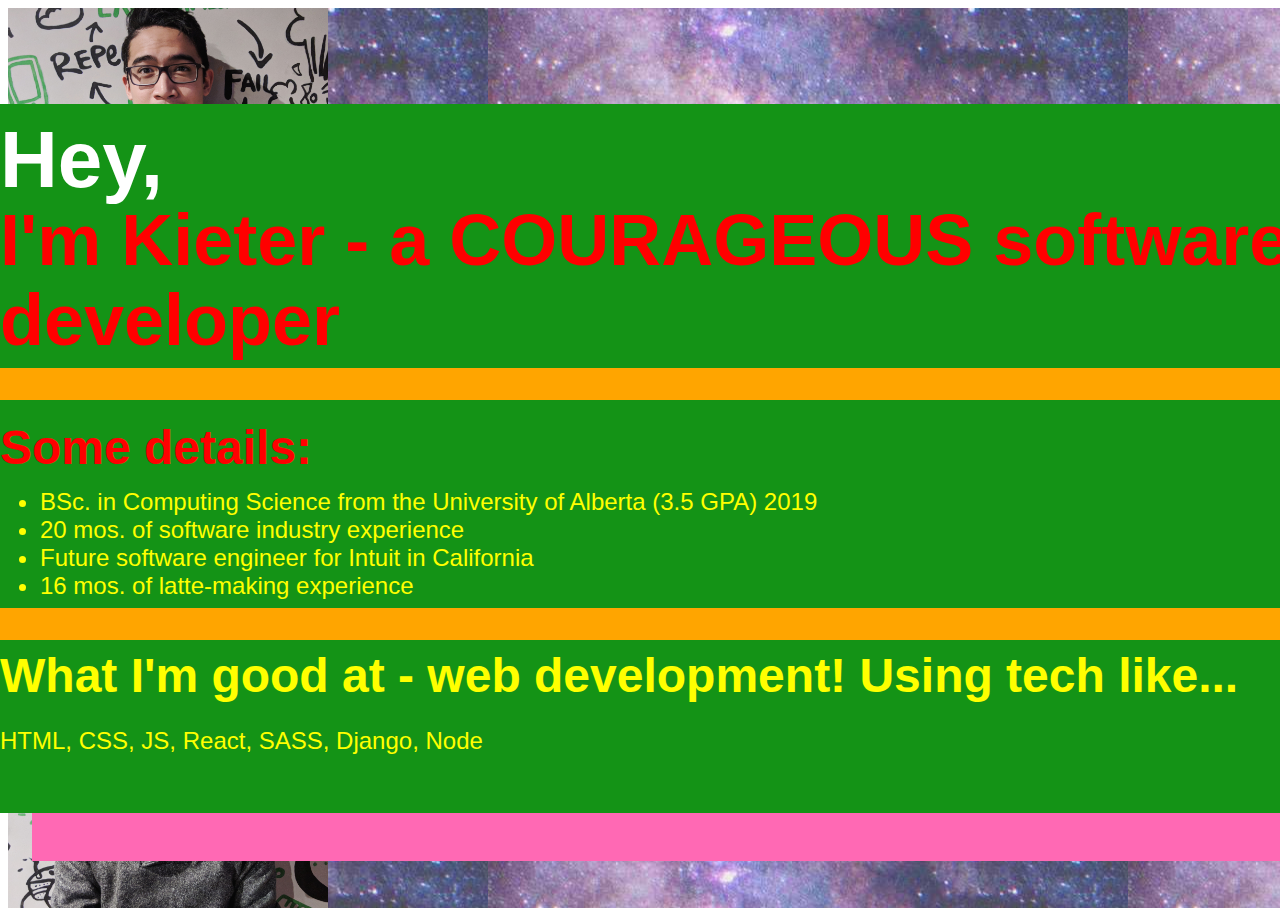
==== homepage/bad.html @ 40c38b76 "started bad.html" ====
<!DOCTYPE html>
<html>

<head>
    <link rel="stylesheet" href="bad.css"/>
    <link href="https://fonts.googleapis.com/css?family=Advent+Pro|Poiret+One|Rajdhani" rel="stylesheet">

    <title>Page Title</title>
</head>

<body>
    <div class="container">
            <div class="left-half">
            </div>
            <div class="right-half">
                <div class="text">
                    <h1 class="salutation">
                        Hey,
                    </h1>
                    <h1 class="about-me">
                        I'm Kieter - a COURAGEOUS software developer
                    </h1>
                    <hr>
                    <h1 class="details">
                        Some details:
                    </h1>
                    <div class="details-list">
                        <ul>
                            <li>
                                BSc. in Computing Science from the University of Alberta (3.5 GPA) 2019 
                            </li>
                            <li>
                                20 mos. of software industry experience
                            </li>
                            <li>
                                Future software engineer for Intuit in California
                            </li>
                            <li>
                                16 mos. of latte-making experience 
                            </li>
                        </ul>
                    </div>
                    <hr>
                    <div class="good-at">
                        <span class="what-im">
                            What I'm good at - 
                        </span>
                        <span class="web-dev">
                            web development! Using tech like...
                        </span>
                    </div>
                    <p class="technologies">
                        HTML, CSS, JS, React, SASS, Django, Node
                    </p>
                    <div class="background-attribution">
                        <a href="https://www.svgbackgrounds.com/#randomized-pattern">Background by: Matthew Lipman</a>
                    </div>
                    <!-- I don't feel like attributing a bunch of icons -->
                    <!-- <div class="icon-container">

                    </div> -->
                </div>
            </div>
    </div>
</body>

</html>
---- homepage/bad.css ----
html, body {
    height: 100%;
    width: 100%;
    font-family: "Comic Sans MS", cursive, sans-serif
}

h1, h2, h3, h4, h5 {
    color: red;
    line-height: 5rem;
    margin-top: 0rem;
    margin-bottom: 0rem;
    word-wrap: break-word;
}

ul, span, p {
    color: yellow
}

ul {
    margin-top: 0rem;
    margin-bottom: 0rem;
}

hr {
    /* height: 0.7rem; */
    border: solid 1rem orange;
    width: 99rem;
}

.container {
    display: flex;
    width: 100%;
    height: 100%;
}

/* Based off of https://stackoverflow.com/questions/49550792/split-in-half-vertically-and-horizontally-second-flex-item */
.left-half {
    background-image: url(kieter.jpg);
    background-size: contain;
    background-position: center;
    width: 25%;
}

/* Based off of https://stackoverflow.com/questions/49550792/split-in-half-vertically-and-horizontally-second-flex-item */
.right-half {
    display: flex;
    align-items: center;
    justify-content: center;
    width: 75%;
    background-image: url(low-quality-galaxy.jpg);
    /* background-repeat: no-repeat; */
    /* background-size: contain; */
    /* background-repeat: no-repeat; */
    background-position: center;
}

.text {
    background: #149316;
    box-shadow: 3rem 3rem hotpink;
    padding: 1rem;
    margin: 3rem;
    /* float: left; */
}

.title {
    font-size: 2rem;
}

.salutation {
    font-size: 5rem;
    color: white;
}

.about-me {
    font-size: 4.5rem;
}

.details {
    font-size: 3rem;
}

.details-list {
    font-size: 1.5rem; 
}

.good-at {
    font-size: 3rem;
    font-weight: bolder;
}

.technologies {
    font-size: 1.5rem;
    font-weight: 0rem;
}

.background-attribution {
    display: flex;
    align-items: right;
    justify-content: flex-end;
}
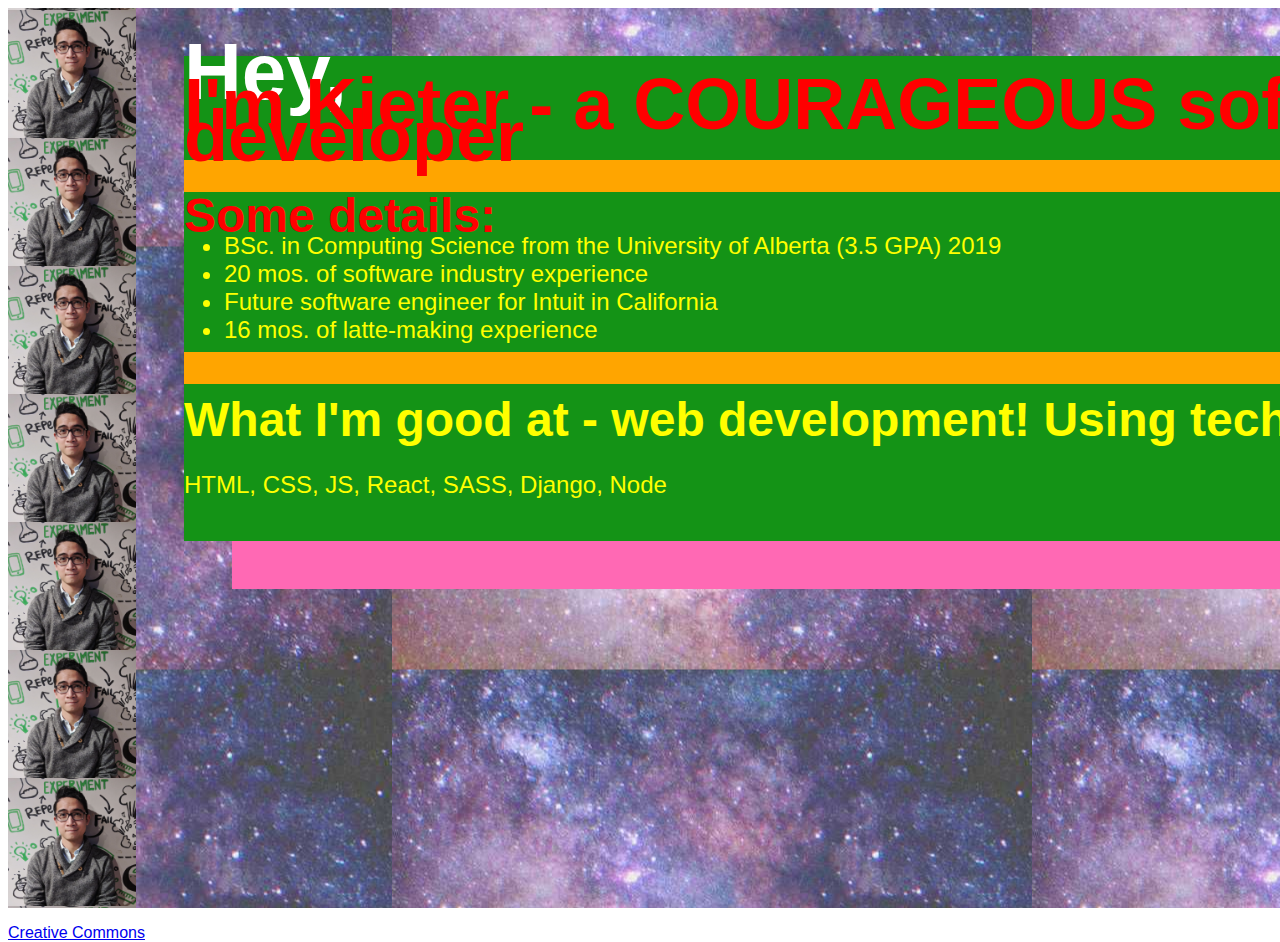
==== commit 127be713: "Added a license in good.html and bad.html, described changes in ReadMe, added collaborators. I think" ====
--- a/homepage/bad.html
+++ b/homepage/bad.html
@@ -53,7 +53,7 @@
                         HTML, CSS, JS, React, SASS, Django, Node
                     </p>
                     <div class="background-attribution">
-                        <a href="https://www.svgbackgrounds.com/#randomized-pattern">Background by: Matthew Lipman</a>
+                        <a href="https://unsplash.com/photos/4dpAqfTbvKA">Background by: Jeremy Thomas</a>
                     </div>
                     <!-- I don't feel like attributing a bunch of icons -->
                     <!-- <div class="icon-container">
@@ -64,4 +64,6 @@
     </div>
 </body>
 
+<footer><p><a href='https://creativecommons.org/licenses/by-nc-sa/2.5/ca/'>Creative Commons</a></p></footer>
+
 </html>--- a/homepage/bad.css
+++ b/homepage/bad.css
@@ -6,7 +6,7 @@
 
 h1, h2, h3, h4, h5 {
     color: red;
-    line-height: 5rem;
+    line-height: 2rem;
     margin-top: 0rem;
     margin-bottom: 0rem;
     word-wrap: break-word;
@@ -38,18 +38,17 @@
     background-image: url(kieter.jpg);
     background-size: contain;
     background-position: center;
-    width: 25%;
+    width: 10%;
 }
 
 /* Based off of https://stackoverflow.com/questions/49550792/split-in-half-vertically-and-horizontally-second-flex-item */
 .right-half {
-    display: flex;
-    align-items: center;
-    justify-content: center;
-    width: 75%;
+        /* display: flex; */
+    /* align-items: center; */
+    /* justify-content: center; */
+    width: 90%;
     background-image: url(low-quality-galaxy.jpg);
     /* background-repeat: no-repeat; */
-    /* background-size: contain; */
     /* background-repeat: no-repeat; */
     background-position: center;
 }
@@ -57,9 +56,8 @@
 .text {
     background: #149316;
     box-shadow: 3rem 3rem hotpink;
-    padding: 1rem;
     margin: 3rem;
-    /* float: left; */
+    float: left;
 }
 
 .title {
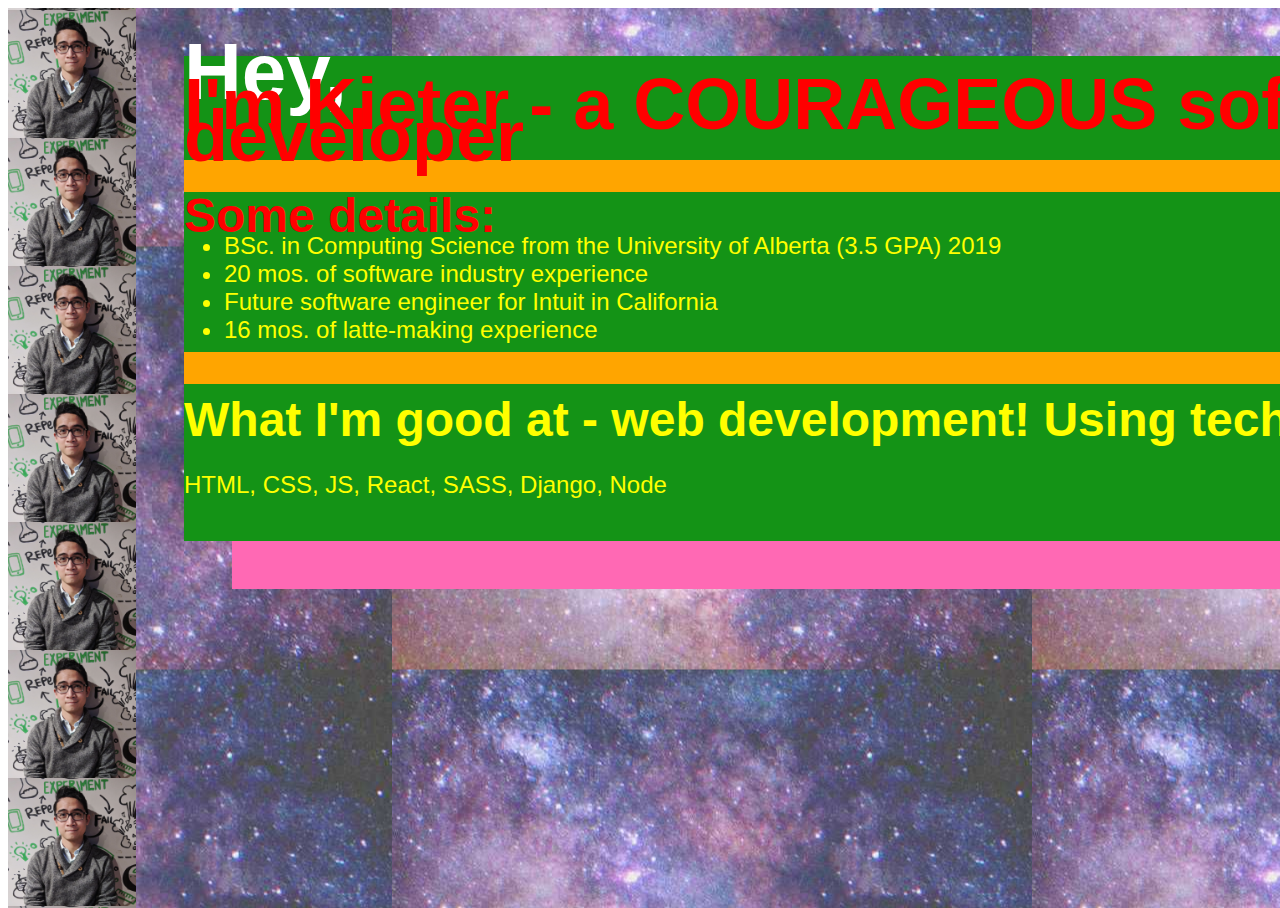
==== commit e1298f39: "Added a LICENSE and more descriptions to the README." ====
--- a/homepage/bad.html
+++ b/homepage/bad.html
@@ -63,7 +63,4 @@
             </div>
     </div>
 </body>
-
-<footer><p><a href='https://creativecommons.org/licenses/by-nc-sa/2.5/ca/'>Creative Commons</a></p></footer>
-
 </html>